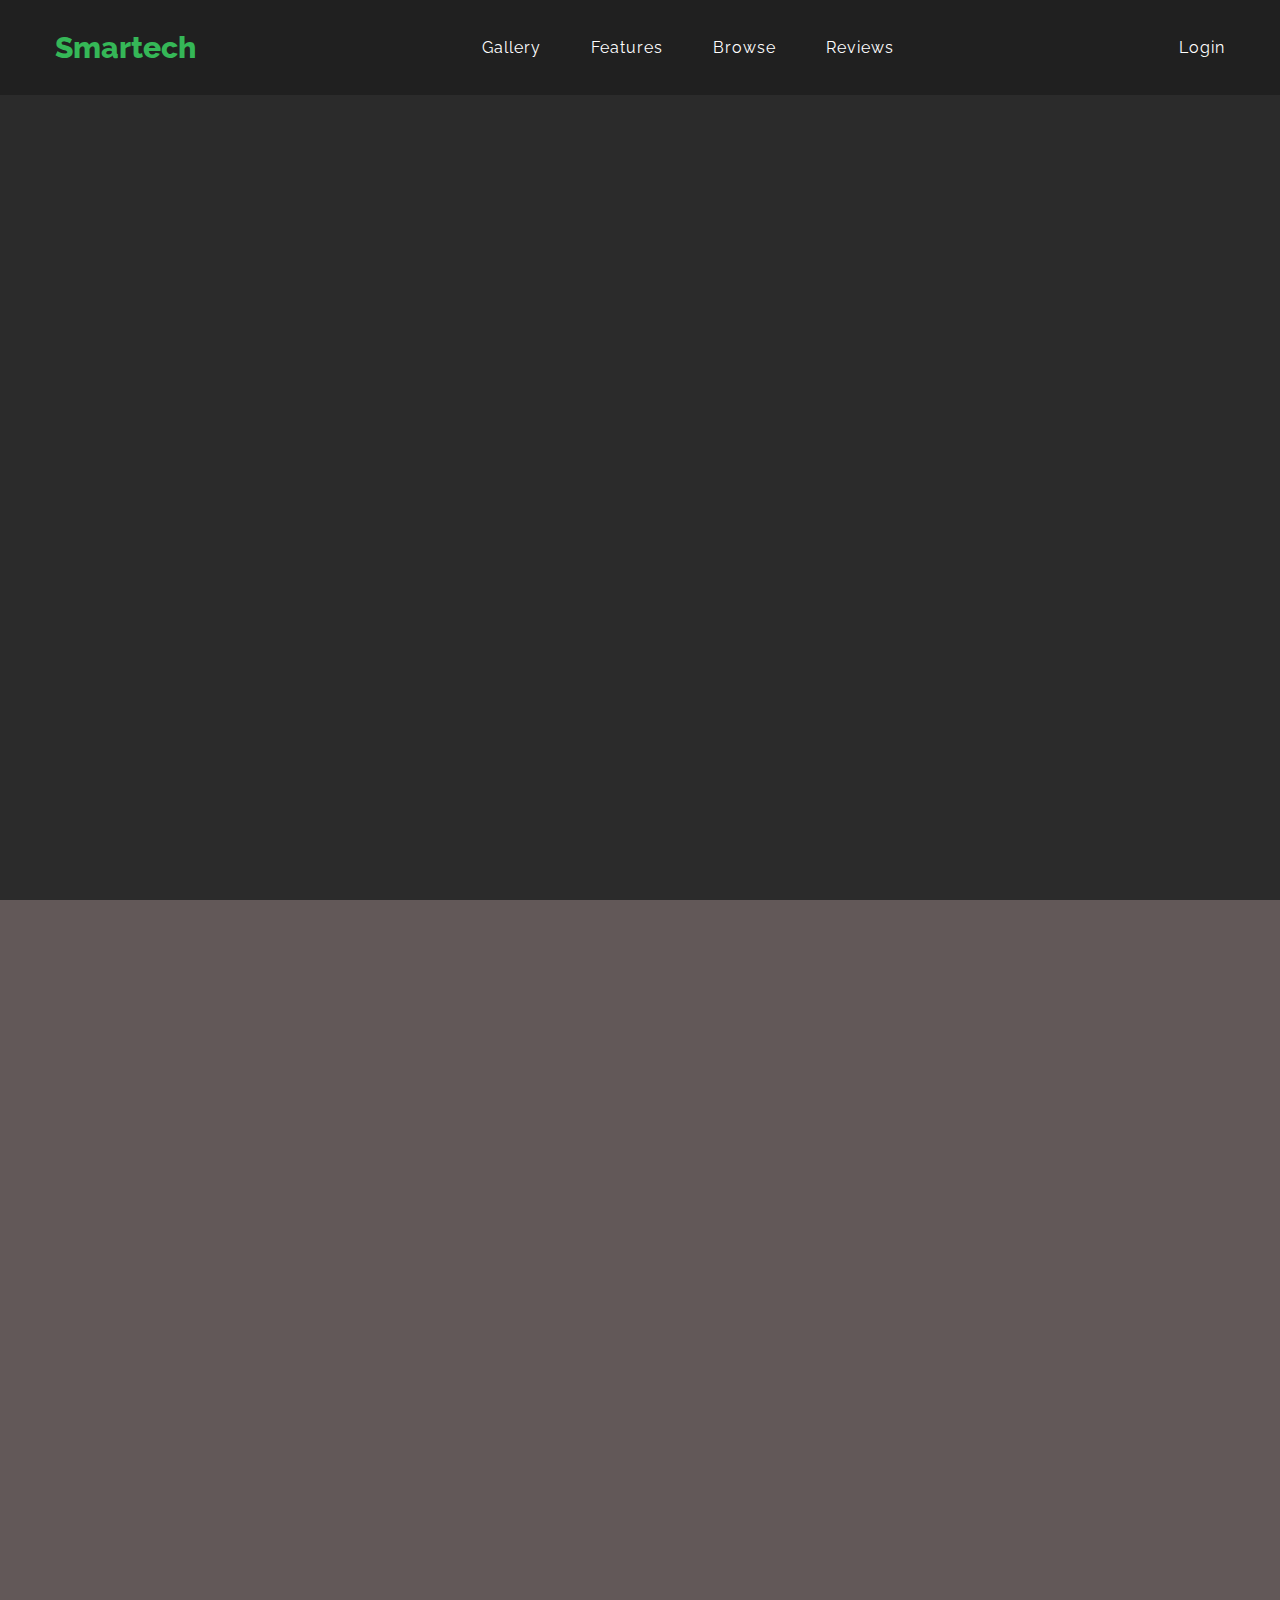
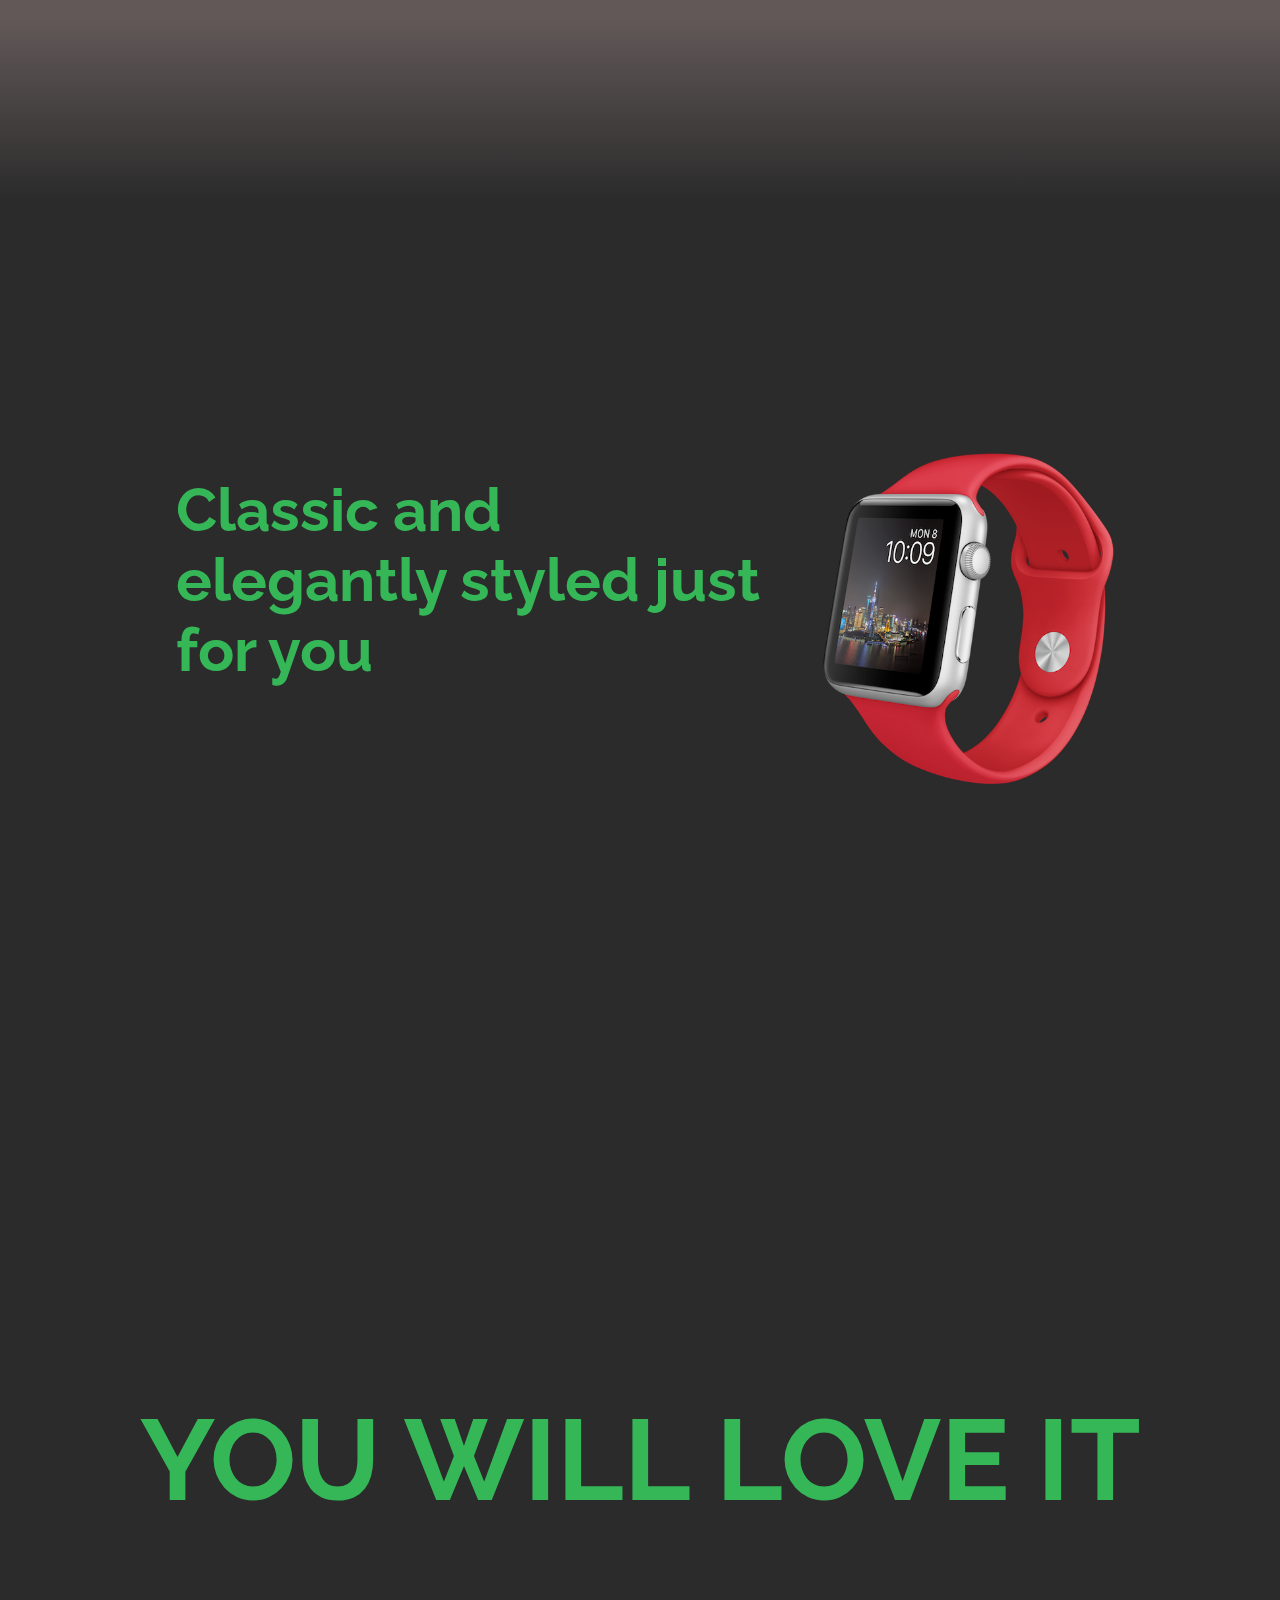
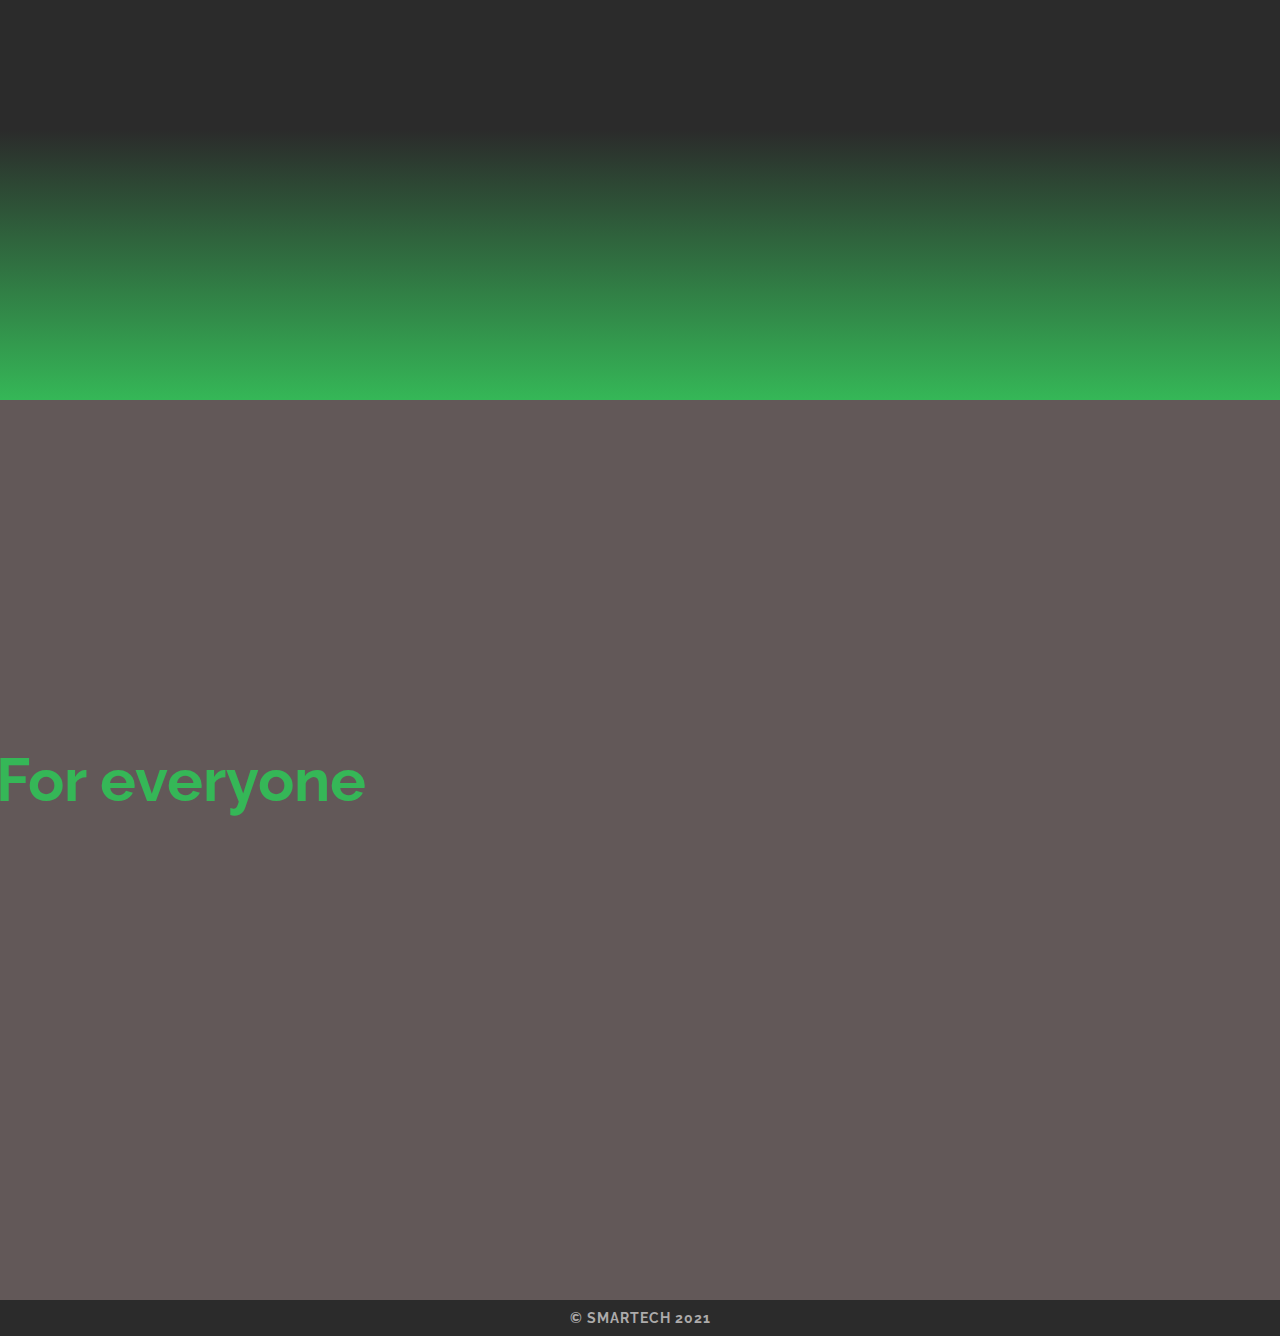
==== gallery.html @ 68a1e971 "changes to slide 1" ====
<!doctype html>
<html lang="en">
<head>
    <meta charset="UTF-8">
    <meta name="viewport"
          content="width=device-width, user-scalable=no, initial-scale=1.0, maximum-scale=1.0, minimum-scale=1.0">
    <meta http-equiv="X-UA-Compatible" content="ie=edge">
    <title>Smartech - Gallery</title>
    <link rel="preconnect" href="https://fonts.gstatic.com">
    <link href="https://fonts.googleapis.com/css2?family=Raleway:ital,wght@0,400;0,500;0,700;0,800,1,400;1,700&display=swap" rel="stylesheet">
    <link rel="stylesheet" href="style.css">
</head>
<body>
<header>
    <div class="container">
        <nav class="nav">
            <a href="index.html" class="nav-logo">Smartech</a>
            <ul class="nav-list">
                
                <li class="nav-item">
                    <a href="gallery.html" class="nav-link">Gallery</a>
                </li>
                <li class="nav-item">
                    <a href="#" class="nav-link">Features</a>
                </li>
                <li class="nav-item">
                    <a href="#" class="nav-link">Browse</a>
                </li>
                <li class="nav-item">
                    <a href="#" class="nav-link">Reviews</a>
                </li>
            </ul>
            <div class="login">
                <a href="#" class="nav-link">Login</a>
            </div>
        </nav>
    </div>
</header>

<section class="hero">
    <div class="circle moving-circle">
        <img src="img/ring.png" alt="">
    </div>

    <div class="container">
            <div class="imgs-wrapper">
                <img class="watch-slide-1" src="img/3.png" alt="">
                <img class="watch-slide-2" src="img/2.png" alt="">
                
                <div class="sub-text">
                    <h3 style="margin-left: -6rem;">Elegant White</h3>
                    <h3 style="margin-left: 30rem;" >Classic Black</h3>
                </div>
               
            </div>
            </div>
            
    </div>
</section>
<section class="scroll">
        <div class="container">
            <div class="content-2">
                <div class="middle-text">
                    <h1 class="text-2">With apps for <span>everyday use</span></h1>
                </div>
                <div class="watch watch-img-1">
                    <img src="img/gold.png" style="width: 450px;" alt="">
                </div>
                
            </div>
        </div>
</section>
<section class="scroll-2">
    <div class="container-slide-1">
        <div class="content-2">
            <div class="slide-text-1">
                <h1 class="text-4">Classic and elegantly styled just for you<span></span></h1>
            </div>
            <div class="slide-1">
                <img src="img/red.png" style="width: 300px;" alt="">
            </div>
            
        </div>
        
    </div>
</section>
<section class="scroll-3">
    <div class="container">
        <div class="content-3">
            <div class="middle-text-horcenter">
                <h1 class="text-3"><span>You will love it</span></h1>
            </div>
            
            
        </div>

    </div>
</section>
<section class="scroll-4">
    <div class="container">
        <div class="slide-content-2">
            <div class="slide-text-2">
                <h1 class="text-4"><span>For everyone</span></h1>
            </div>
            <div class="slide-2">
                <img src="img/slide3.jpg" style="width: 20vw;" alt="">
            </div>
            
        </div>
    </div>
</section>
<footer class="footer">
    &copy; Smartech 2021
</footer>
<!--Gsap CDN    -->
<script src="https://cdnjs.cloudflare.com/ajax/libs/gsap/3.6.1/gsap.min.js"></script>
<script src="https://cdnjs.cloudflare.com/ajax/libs/gsap/3.6.1/ScrollTrigger.min.js"></script>
<script>
    
    gsap.to(".moving-circle", {x:1000, rotation: 360, duration: 2});
    gsap.fromTo(".moving-circle", {opacity: 1},{opacity: 0, delay:1});
    
    // 2 watches
    gsap.fromTo('.watch-slide-1',
        {x: '-30rem', opacity: 0},{x: 0, opacity: 1, ease: 'back.out(3)', delay:1.5});
        gsap.fromTo('.watch-slide-2',
        {x: '-30rem', opacity: 0},{x: 0, opacity: 1, ease: 'back.out(3)', delay:2});
        // gsap.fromTo('.slide-3',
        // {x: '-30rem', opacity: 0},{x: 0, opacity: 1, ease: 'back.out(3)', delay:2.5});

        gsap.from('.sub-text', {opacity: 0, y: 400, duration: 1, delay:2});
        
        gsap.fromTo(".text-2", {opacity: 0},{opacity: 1, delay:2});

        gsap.fromTo(".watch-img-2", {scale:0}, {scale:2, duration: 1.5});


        // watch
        gsap.to(".watch-img-1", {
            scrollTrigger: {
                trigger: '.watch-img-1', 
                toggleActions: "restart pause resume none" 
            }, 
            x: 500, duration:2.5
        });

        // slide text 1
        gsap.to(".slide-text-1", {
            scrollTrigger: {
                trigger: '.slide-1', 
                toggleActions: "restart pause reverse none" 
            }, 
            x: -200, duration:2
        });

        gsap.to(".slide-1", {
            scrollTrigger: {
                trigger: '.slide-1', 
                toggleActions: "restart pause reverse none" 
            }, 
            x: -160, duration:2
        });

        // slide 2
        gsap.to(".slide-2", {
            scrollTrigger: {
                trigger: ".slide-content-2",
                start: "20px 80%",
                // markers: true,
                toggleActions: "restart pause reverse none"
            },
            scale:3, 
            duration: 3.5
        });

        // slide text 2
        gsap.to(".slide-text-2", {
            scrollTrigger: {
                trigger: '.slide-2', 
                toggleActions: "restart none none none" 
            }, 
            x: 170, duration:3
        });


        // You will love it text
        gsap.to(".text-3", {
            scrollTrigger: {
                trigger: ".text-3",
                start: "20px 80%",
                // markers: true,
                toggleActions: "restart pause reverse none"
            },
            scale:2.1, 
            duration: 3.5
        });



</script>
</body>
</html>
---- style.css ----
*{
    margin: 0;
    padding: 0;
    box-sizing: border-box;
}

html{
    font-size: 10px;
    font-family: 'Raleway', sans-serif;
}

header{
    width: 100%;
    position: absolute;
    top: 0;
    left: 0;
    padding: 3rem 0;
    z-index: 999;
    background: rgba(0, 0, 0, 0.25);
}

.container{
    max-width: 120rem;
    margin: 0 auto;
    padding: 0 1.5rem;
}

.container-slide-1 {
    max-width: 120rem;
    margin: 0 auto;
    padding: 0 1.5rem;
}

.nav{
    width: 100%;
    display: flex;
    align-items: center;
    justify-content: space-between;
}

.nav-logo{
    font-size: 3rem;
    font-weight: 800;
    text-decoration: none;
    color: #35b757;
}

.nav-list{
    display: flex;
    list-style: none;
}

.nav-item{
    margin: 0 2.5rem;
}

.nav-link{
    text-decoration: none;
    font-size: 1.6rem;
    font-weight: 400;
    letter-spacing: 1px;
    color: #fff;
    transition: color .5s;
}

.nav-link:hover{
    color: #35b757;
    
}

.hero{
    width: 100%;
    height: 100vh;
    background-color: #2b2b2b;
    overflow: hidden;
    position: relative;
    display: flex;
    align-items: center;
}

.scroll{
    width: 100%;
    height: 100vh;
    background: linear-gradient( #625858 80%, #2b2b2b);
    align-items: center;
    text-align: center;
}

.scroll-3{
    width: 100%;
    height: 100vh;
    background: linear-gradient(#2b2b2b 70%, #35b757);
    align-items: center;
    text-align: center;
}

.scroll-4{
    width: 100%;
    height: 100vh;
    background-color: #625858;
    align-items: center;
    text-align: center;
}

.scroll-2{
    width: 100%;
    height: 100vh;
    background-color: #2b2b2b;
    align-items: center;
    text-align: center;
}

.watch {
    width: 250px;
    position: relative;
    right: 400px;
    margin-top: 12rem;
}

.watch-2 {
    width: 250px;
    position: relative;
    right: 300px;
    margin-top: 12rem;
}

.middle-text {
    text-align: left;
    color: white;
    font-size: 4rem;
    width: 500px;
    text-transform: uppercase;
    margin-top: 5rem;
    /* flex:1; */
}

.slide-text-1 {
    text-align: left;
    color: white;
    font-size: 3rem;
    width: 500px;
    margin-top: 4rem;
    margin-left: 400px;
    /* flex:1; */
}

.slide-text-2 {
    text-align: left;
    color: white;
    font-size: 3rem;
    width: 500px;
    margin-top: 4rem;
    margin-left: 20px;
    /* flex:1; */
}

.slide-1 {
    margin-left: 30px;
    border-radius: 40px;
    box-shadow: 4 0 0 2px;
    margin-top: 12rem;
    margin-right: 50px;
 
}

.slide-2 {
    margin-left: 100px;
    border-radius: 40px;
    box-shadow: 4 0 0 2px;
    margin-top: 12rem;
}

.middle-text-horcenter {
    color: white;
    font-size: 4rem;
    text-transform: uppercase;
    margin: auto;

}

.middle-text-horcenter span {
    color: #35b757;
}

.middle-text span {
    color: #35b757;
}

.circle{
    position: absolute;
}

.circle-left{
    top: 3rem;
    left: -30rem;
}

.circle-right{
    bottom: -15rem;
    right: -3rem;
}

.moving-circle {
    width: 300px;
}


.content{
    width: 100%;
    display: flex;
    align-items: center;
    position: relative;
    z-index: 10;
    margin-left: 85px;
    margin-top: 50px;
}

.content-2 {
    width: 100%;
    height: 80vh;
    display: flex;
    align-items: center;
    position: relative;
    z-index: 10;
    margin-left: 45px;
}

.slide-content-2 {
    width: 100%;
    height: 80vh;
    display: flex;
    align-items: center;
    position: relative;
    z-index: 10;
    margin-left: 45px;
}

.content-3 {
    width: 100%;
    height: 80vh;
    display: flex;
    align-items: center;
    position: relative;
    z-index: 10;
    /* margin-left: 45px; */
}

.text{
    color: white;
    flex: 1;
    text-transform: uppercase;
}

.text-2{
    color: white;
    flex: 1;
    text-transform: uppercase;
}

.text-3{
    color: white;
    flex: 1;
    text-transform: uppercase;
}

.text-4{
    color: #35b757;
    flex: 1;
    margin-left: -200px;
}

.text h1{
    font-size: calc(0rem + 4vw);
    font-weight: 800;
    line-height: 1.2;
    outline: black;
    outline-width: 2px;
}

.text h1 span{
    color: #35b757;
    outline: black;
    outline-width: 2px;
}

.text h5{
    font-size: 1.9rem;
    font-weight: 800;
    margin: 8rem 0 4rem 0;
}

.text p{
    text-transform: lowercase;
    font-size: 1.6rem;
    line-height: 1.5;
    margin-bottom: 2rem;
}

.explore-btn{
    display: inline-block;
    font-size: 1.4rem;
    text-decoration: none;
    color: #fff;
    font-weight: 800;
    padding: 1.5rem 3rem;
    background-color: #35b757;
    color: black;
    transition: background-color 1s;
}

.explore-btn:hover{
    background-color: rgba(0, 0, 0, 0.85);
    color: white;
}

.watch-wrapper{
    flex: 0 0 30%;
}

.watch-wrapper img {
        width: 700px;
}

.imgs-wrapper {
   
}

.imgs-wrapper img{
    width: 450px;
}

.sub-text {
    color: #35b757;
    font-size: 2rem;
    display: flex;
    flex-direction: row;
    margin-left: 20rem;
    /* justify-content: flex-end; */
    /* justify-content: space-between; */

}
.overlay{
    width: 100%;
    height: 100vh;
    position: absolute;
    top: 0;
    left: 0;
    z-index: 9999;
    display: flex;
}

.layer{
    background-color: #625858;
}

.layer-1, .layer-2, .layer-3{
    flex: 1;
}


.footer {
    background: #2b2b2b;
    color: #ADABAB;
    font-size: 14px;
    font-weight: bold;
    text-transform: uppercase;
    letter-spacing: 1px;
    text-align: center;
    padding: 10px 0;
}
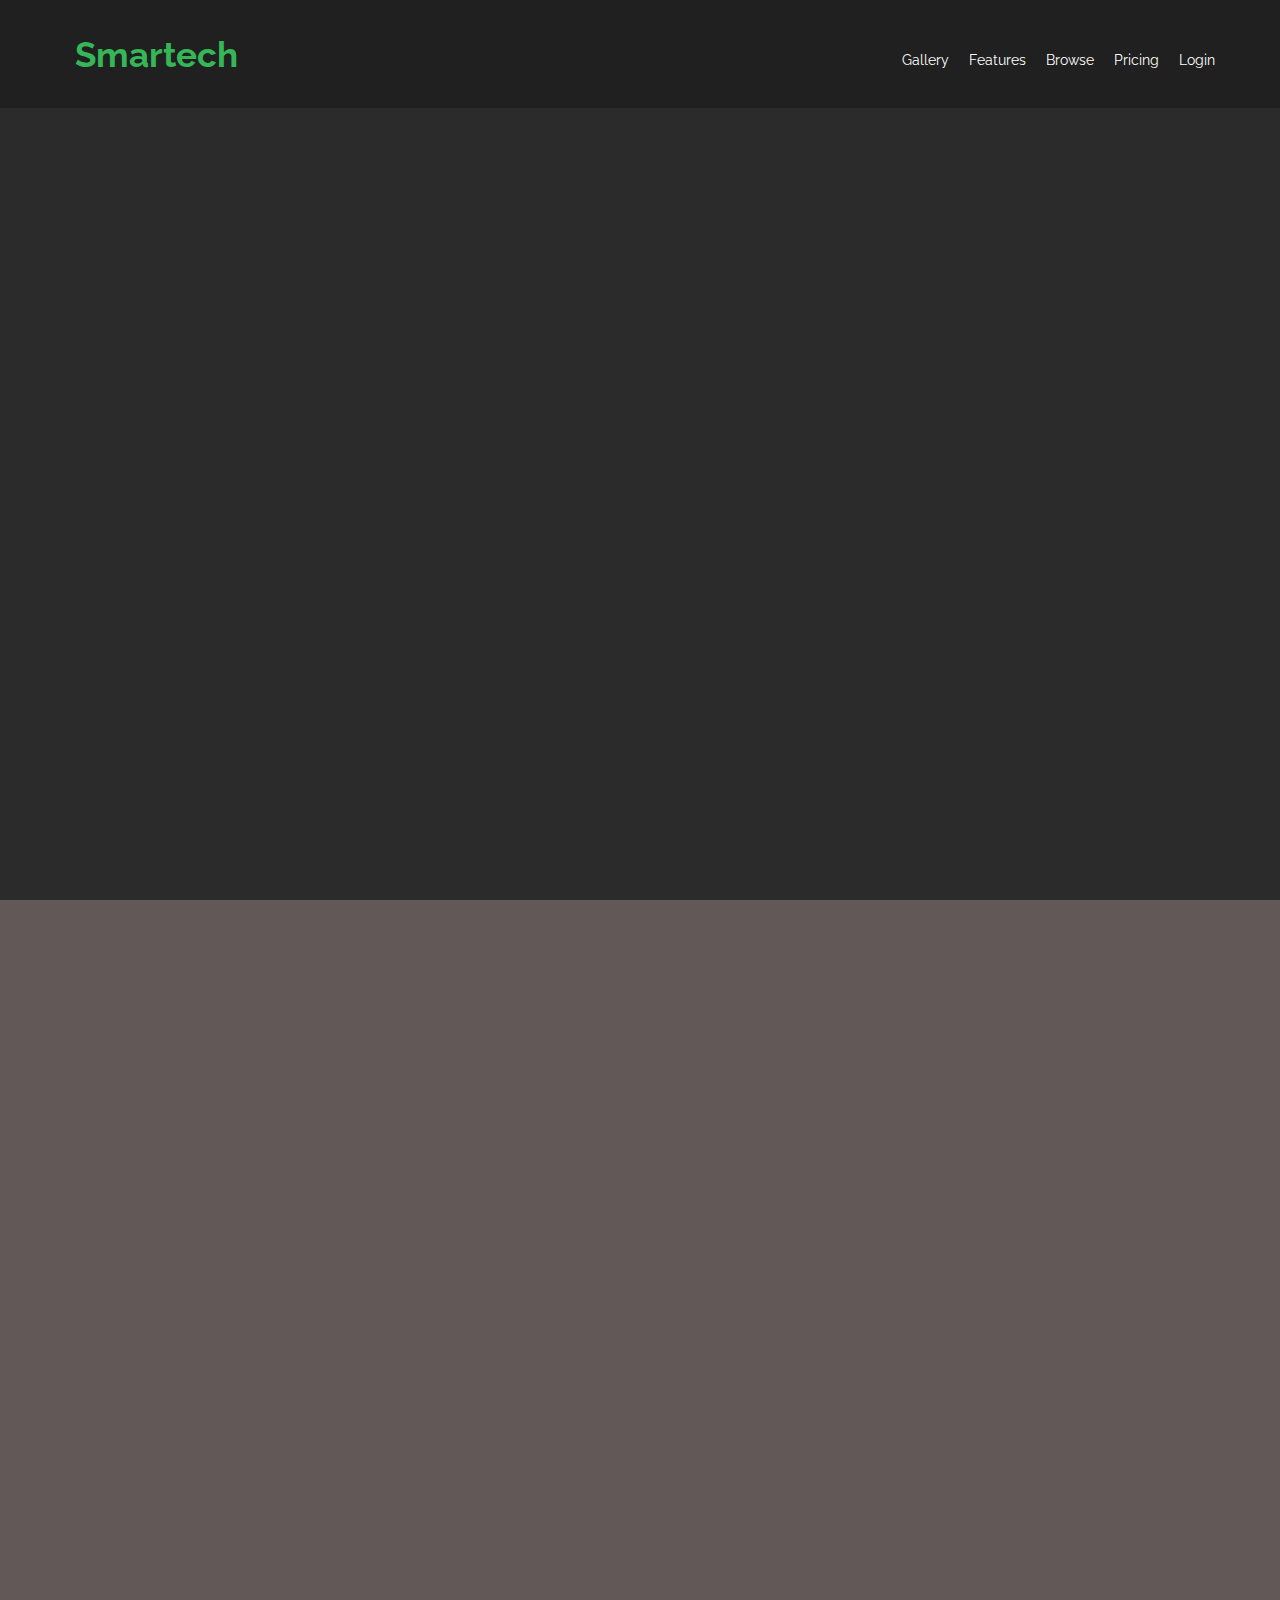
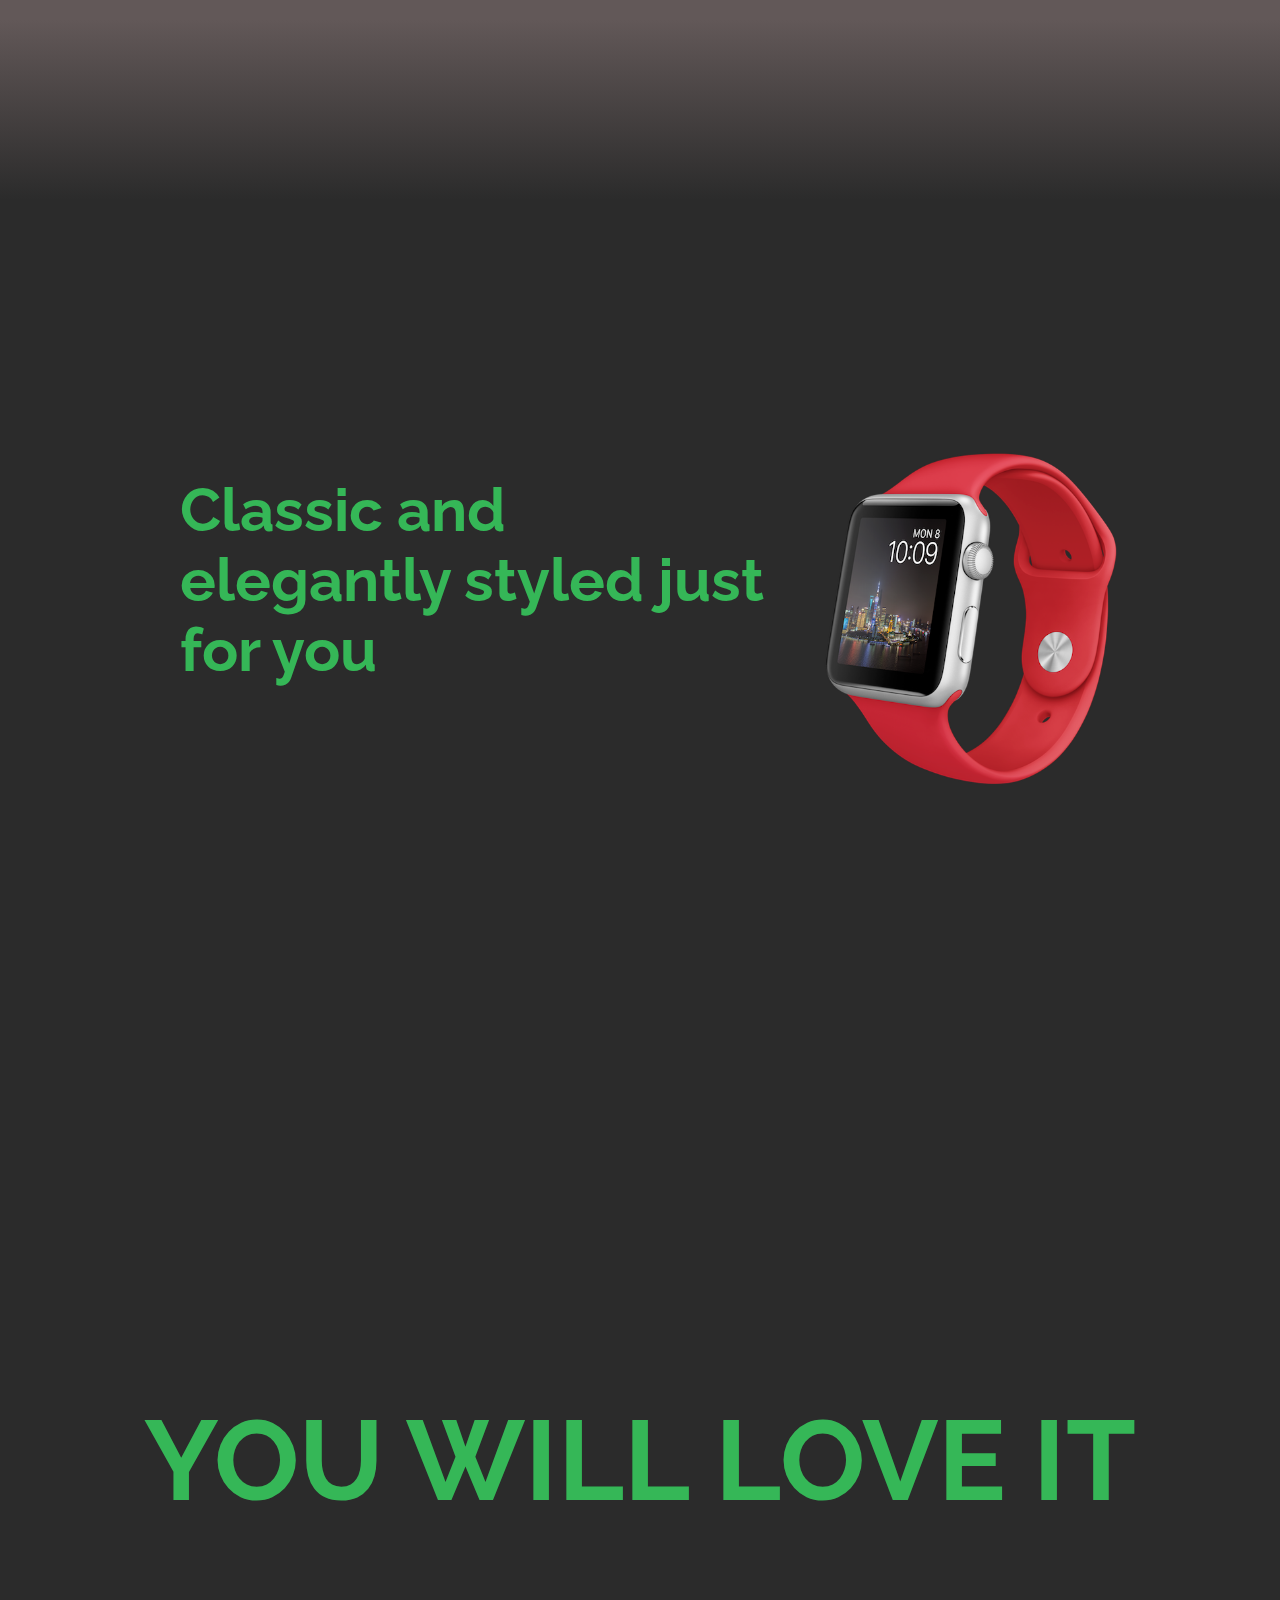
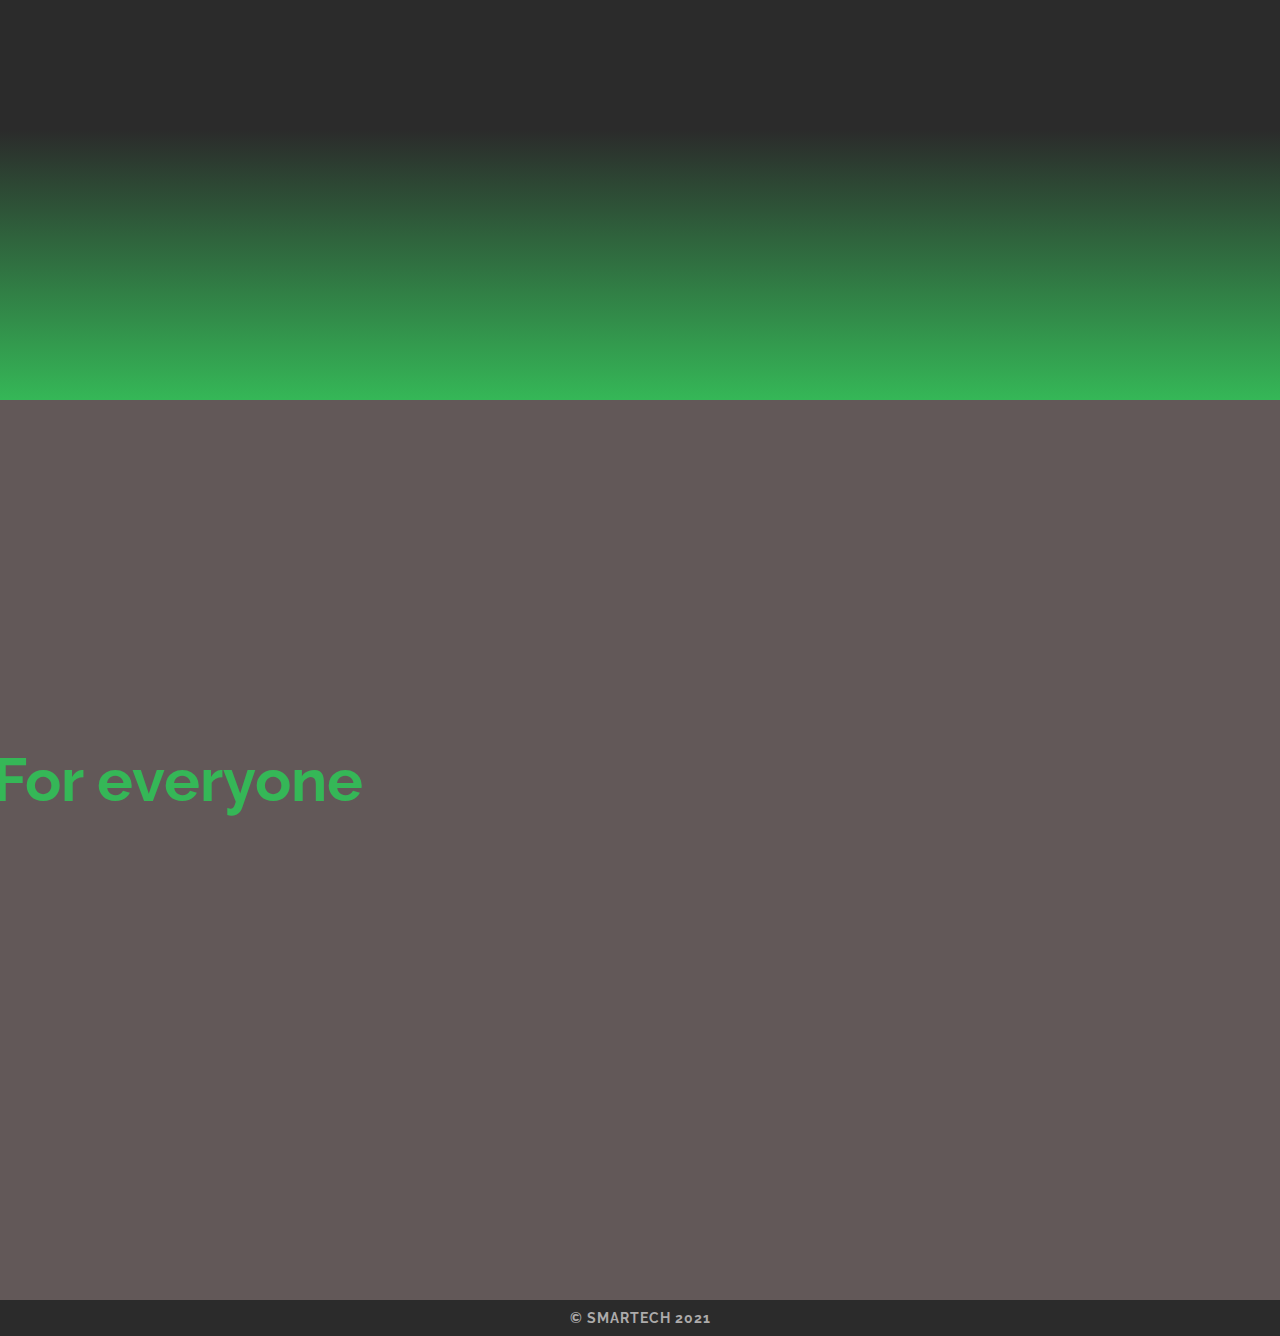
==== commit 672e06aa: "added mobile responsive" ====
--- a/gallery.html
+++ b/gallery.html
@@ -11,32 +11,27 @@
     <link rel="stylesheet" href="style.css">
 </head>
 <body>
-<header>
-    <div class="container">
-        <nav class="nav">
-            <a href="index.html" class="nav-logo">Smartech</a>
-            <ul class="nav-list">
-                
-                <li class="nav-item">
-                    <a href="gallery.html" class="nav-link">Gallery</a>
-                </li>
-                <li class="nav-item">
-                    <a href="#" class="nav-link">Features</a>
-                </li>
-                <li class="nav-item">
-                    <a href="#" class="nav-link">Browse</a>
-                </li>
-                <li class="nav-item">
-                    <a href="#" class="nav-link">Reviews</a>
-                </li>
-            </ul>
-            <div class="login">
-                <a href="#" class="nav-link">Login</a>
+    <header>
+        <div class="container">
+          <nav class="navbar">
+            <div class="brand-title"><a href="index.html">Smartech</a></div>
+            <a href="#" class="toggle-button">
+              <span class="bar"></span>
+              <span class="bar"></span>
+              <span class="bar"></span>
+            </a>
+            <div class="navbar-links">
+              <ul>
+                <li><a href="gallery.html">Gallery</a></li>
+                <li><a href="#">Features</a></li>
+                <li><a href="#">Browse</a></li>
+                <li><a href="#">Pricing</a></li>
+                <li><a href="#">Login</a></li>
+              </ul>
             </div>
-        </nav>
-    </div>
-</header>
-
+          </nav>
+              </div>
+    </header>
 <section class="hero">
     <div class="circle moving-circle">
         <img src="img/ring.png" alt="">
@@ -48,8 +43,8 @@
                 <img class="watch-slide-2" src="img/2.png" alt="">
                 
                 <div class="sub-text">
-                    <h3 style="margin-left: -6rem;">Elegant White</h3>
-                    <h3 style="margin-left: 30rem;" >Classic Black</h3>
+                    <h3 style="margin-left: -6rem;"><a href="#">Elegant White</a></h3>
+                    <h3 style="margin-left: 30rem;"><a href="#">Classic Black</a></h3>
                 </div>
                
             </div>
@@ -113,6 +108,7 @@
     &copy; Smartech 2021
 </footer>
 <!--Gsap CDN    -->
+<script src="app.js"></script>
 <script src="https://cdnjs.cloudflare.com/ajax/libs/gsap/3.6.1/gsap.min.js"></script>
 <script src="https://cdnjs.cloudflare.com/ajax/libs/gsap/3.6.1/ScrollTrigger.min.js"></script>
 <script>
--- a/style.css
+++ b/style.css
@@ -1,74 +1,228 @@
-*{
+* {
+    box-sizing: border-box;
+  }
+  
+  body {
     margin: 0;
     padding: 0;
-    box-sizing: border-box;
-}
-
-html{
-    font-size: 10px;
-    font-family: 'Raleway', sans-serif;
-}
-
-header{
-    width: 100%;
+  }
+  
+   html{
+      font-size: 10px;
+      font-family: 'Raleway', sans-serif;
+  }
+  
+  header{
+      width: 100%;
+      position: absolute;
+      top: 0;
+      left: 0;
+      padding: 3rem 0;
+      z-index: 999;
+      background: rgba(0, 0, 0, 0.25);
+  }
+  
+  .container{
+      max-width: 120rem;
+      margin: 0 auto;
+      padding: 0 1.5rem;
+  }
+  
+  .container-slide-1 {
+      max-width: 120rem;
+      margin: 0 auto;
+      padding: 0 1.5rem;
+  } 
+  
+  .navbar {
+    display: flex;
+      position: relative;
+      justify-content: space-between;
+      align-items: center;
+      color: white;
+      /* background: rgba(0, 0, 0, 0.75); */
+  }
+  
+  .brand-title {
+    font-size: 3.5rem;
+      margin-left: 2rem;
+  }
+  
+  .brand-title a {
+    color: #35b757;
+    text-decoration: none;
+    font-weight: bold;
+  }
+  
+  .navbar-links {
+    height: 100%;
+  }
+  
+  .navbar-links ul {
+    display: flex;
+    margin: 0;
+    padding: 0;
+  }
+  
+  .navbar-links li {
+    list-style: none;
+  }
+  
+  .navbar-links ul {
+    margin: 0;
+    padding: 0;
+    display: flex;
+  }
+  
+  .navbar-links li {
+    list-style: none;
+  }
+  
+  .navbar-links li a {
+    text-decoration: none;
+    color: white;
+    padding: 1rem;
+    display: block;
+    transition: color 1s;
+    font-size: 1.4rem;
+    /* margin-right: 15px; */
+    margin-top: 1.2rem;
+
+  }
+  
+  .navbar-links li a:hover {
+    color: #35b757;
+  }
+  
+  
+  /* .navbar-links li:hover {
+    background-color: #555;
+  } */
+  
+  .toggle-button {
     position: absolute;
-    top: 0;
-    left: 0;
-    padding: 3rem 0;
-    z-index: 999;
-    background: rgba(0, 0, 0, 0.25);
-}
-
-.container{
-    max-width: 120rem;
-    margin: 0 auto;
-    padding: 0 1.5rem;
-}
-
-.container-slide-1 {
-    max-width: 120rem;
-    margin: 0 auto;
-    padding: 0 1.5rem;
-}
-
-.nav{
-    width: 100%;
-    display: flex;
-    align-items: center;
+    top: .75rem;
+    right: 1.7rem;
+    display: none;
+    flex-direction: column;
     justify-content: space-between;
-}
-
-.nav-logo{
-    font-size: 3rem;
-    font-weight: 800;
-    text-decoration: none;
-    color: #35b757;
-}
-
-.nav-list{
-    display: flex;
-    list-style: none;
-}
-
-.nav-item{
-    margin: 0 2.5rem;
-}
-
-.nav-link{
-    text-decoration: none;
-    font-size: 1.6rem;
-    font-weight: 400;
-    letter-spacing: 1px;
-    color: #fff;
-    transition: color .5s;
-}
-
-.nav-link:hover{
-    color: #35b757;
+    width: 30px;
+    height: 21px;
+  }
+  
+  .toggle-button .bar {
+    height: 3px;
+    width: 100%;
+    background-color: #35b757;
+    border-radius: 10px;
+  }
+
+  @media (max-width: 950px) {
+      .container .imgs-wrapper {
+          display: flex;
+      }
+  }
+
+ @media (max-width: 500px) {
+
+     .container .imgs-wrapper {
+        flex-direction: column;
+     }
+
+     .container .imgs-wrapper {
+        margin-top: 9rem;
+     }
+
+     .container .imgs-wrapper img {
+         margin-bottom: -10rem;
+         margin-left: -5rem;
+     }
+
+     .watch-wrapper img {
+         margin-left: -45rem;
+         transform: scale(0.5);
+         margin-top: -25rem;
+     }
+
+     .content h1 {
+         margin-left: 6rem;
+         margin-top: 16rem;
+     }
+
+     .content .text h5 {
+        margin-right: -5rem;
+        margin-top: 28rem;
+     }
+
+     .middle-text .text-2 {
+         margin-left: -3rem;
+     }
+
+     .content-2 .slide-text-1 {
+        margin-top: -35rem;
+        font-size: 2.3rem;
+     }
+
+     .slide-1 img {
+         margin-top: 15rem;
+         margin-left: -30rem;
+     }
+
+     .slide-content-2 .slide-text-2 {
+         margin-top: -33rem;
+         margin-left: 2rem;
+     }
+
+     .slide-2 img {
+         margin-left: -15rem;
+         transform: scale(1.8);
+     }
+ }
+  
+  @media (max-width: 700px) {
+  
+    header {
+      background-color: rgba(0, 0, 0, 0.85);
+    }
+    .navbar {
+        flex-direction: column;
+        align-items: flex-start;
+    }
+  
+    .toggle-button {
+        display: flex;
+    }
+  
+    .navbar-links {
+        display: none;
+        width: 100%;
+    }
+  
+    .navbar-links ul {
+        width: 100%;
+        flex-direction: column;
+    }
+  
+    .navbar-links ul li {
+        text-align: center;
+    }
+  
+    .navbar-links ul li a {
+        padding: .5rem 1rem;
+    }
+  
+    .navbar-links.active {
+        display: flex;
+    }
+
+    .text {
+        margin-top: -130px;
+    }
     
-}
-
-.hero{
+  }
+  
+  
+  .hero{
     width: 100%;
     height: 100vh;
     background-color: #2b2b2b;
@@ -76,136 +230,134 @@
     position: relative;
     display: flex;
     align-items: center;
-}
-
-.scroll{
+  }
+  
+  .scroll{
     width: 100%;
     height: 100vh;
     background: linear-gradient( #625858 80%, #2b2b2b);
     align-items: center;
     text-align: center;
-}
-
-.scroll-3{
+  }
+  
+  .scroll-3{
     width: 100%;
     height: 100vh;
     background: linear-gradient(#2b2b2b 70%, #35b757);
     align-items: center;
     text-align: center;
-}
-
-.scroll-4{
+  }
+  
+  .scroll-4{
     width: 100%;
     height: 100vh;
     background-color: #625858;
     align-items: center;
     text-align: center;
-}
-
-.scroll-2{
+  }
+  
+  .scroll-2{
     width: 100%;
     height: 100vh;
     background-color: #2b2b2b;
     align-items: center;
     text-align: center;
-}
-
-.watch {
+  }
+  
+  .watch {
     width: 250px;
     position: relative;
     right: 400px;
     margin-top: 12rem;
-}
-
-.watch-2 {
+  }
+  
+  .watch-2 {
     width: 250px;
     position: relative;
     right: 300px;
     margin-top: 12rem;
-}
-
-.middle-text {
+  }
+  
+  .middle-text {
     text-align: left;
     color: white;
     font-size: 4rem;
     width: 500px;
     text-transform: uppercase;
     margin-top: 5rem;
-    /* flex:1; */
-}
-
-.slide-text-1 {
+  }
+  
+  .slide-text-1 {
     text-align: left;
     color: white;
     font-size: 3rem;
     width: 500px;
     margin-top: 4rem;
     margin-left: 400px;
-    /* flex:1; */
-}
-
-.slide-text-2 {
+  }
+  
+  .slide-text-2 {
     text-align: left;
     color: white;
     font-size: 3rem;
     width: 500px;
     margin-top: 4rem;
     margin-left: 20px;
-    /* flex:1; */
-}
-
-.slide-1 {
+    
+  }
+  
+  .slide-1 {
     margin-left: 30px;
     border-radius: 40px;
     box-shadow: 4 0 0 2px;
     margin-top: 12rem;
     margin-right: 50px;
- 
-}
-
-.slide-2 {
+  
+  }
+  
+  .slide-2 {
     margin-left: 100px;
     border-radius: 40px;
     box-shadow: 4 0 0 2px;
     margin-top: 12rem;
-}
-
-.middle-text-horcenter {
+  }
+  
+  .middle-text-horcenter {
     color: white;
     font-size: 4rem;
     text-transform: uppercase;
     margin: auto;
-
-}
-
-.middle-text-horcenter span {
-    color: #35b757;
-}
-
-.middle-text span {
-    color: #35b757;
-}
-
-.circle{
+  
+  }
+  
+  .middle-text-horcenter span {
+    color: #35b757;
+  }
+  
+  .middle-text span {
+    color: #35b757;
+  }
+  
+  .circle{
     position: absolute;
-}
-
-.circle-left{
+  }
+  
+  .circle-left{
     top: 3rem;
     left: -30rem;
-}
-
-.circle-right{
+  }
+  
+  .circle-right{
     bottom: -15rem;
     right: -3rem;
-}
-
-.moving-circle {
+  }
+  
+  .moving-circle {
     width: 300px;
-}
-
-
-.content{
+  }
+  
+  
+  .content{
     width: 100%;
     display: flex;
     align-items: center;
@@ -213,9 +365,9 @@
     z-index: 10;
     margin-left: 85px;
     margin-top: 50px;
-}
-
-.content-2 {
+  }
+  
+  .content-2 {
     width: 100%;
     height: 80vh;
     display: flex;
@@ -223,9 +375,9 @@
     position: relative;
     z-index: 10;
     margin-left: 45px;
-}
-
-.slide-content-2 {
+  }
+  
+  .slide-content-2 {
     width: 100%;
     height: 80vh;
     display: flex;
@@ -233,70 +385,86 @@
     position: relative;
     z-index: 10;
     margin-left: 45px;
-}
-
-.content-3 {
+  }
+  
+  .content-3 {
     width: 100%;
     height: 80vh;
     display: flex;
     align-items: center;
     position: relative;
     z-index: 10;
-    /* margin-left: 45px; */
-}
-
-.text{
+   
+  }
+  
+  .text{
     color: white;
     flex: 1;
     text-transform: uppercase;
-}
-
-.text-2{
+  }
+  
+  .text-2{
     color: white;
     flex: 1;
     text-transform: uppercase;
-}
-
-.text-3{
+  }
+  
+  .text-3{
     color: white;
     flex: 1;
     text-transform: uppercase;
-}
-
-.text-4{
+  }
+  
+  .text-4{
     color: #35b757;
     flex: 1;
     margin-left: -200px;
-}
-
-.text h1{
+  }
+  
+  .text h1{
     font-size: calc(0rem + 4vw);
     font-weight: 800;
     line-height: 1.2;
     outline: black;
     outline-width: 2px;
-}
-
-.text h1 span{
+  }
+  
+  h3 {
+    color: #35b757;
+  
+  }
+  
+  h3 a {
+    color: #35b757;
+    text-decoration: none;
+    transition: color 1s;
+  }
+  
+  h3 a:hover {
+    color: white;
+    text-decoration: none;
+  }
+  
+  .text h1 span{
     color: #35b757;
     outline: black;
     outline-width: 2px;
-}
-
-.text h5{
+  }
+  
+  .text h5{
     font-size: 1.9rem;
     font-weight: 800;
     margin: 8rem 0 4rem 0;
-}
-
-.text p{
+  }
+  
+  .text p{
     text-transform: lowercase;
     font-size: 1.6rem;
     line-height: 1.5;
     margin-bottom: 2rem;
-}
-
-.explore-btn{
+  }
+  
+  .explore-btn{
     display: inline-block;
     font-size: 1.4rem;
     text-decoration: none;
@@ -306,40 +474,38 @@
     background-color: #35b757;
     color: black;
     transition: background-color 1s;
-}
-
-.explore-btn:hover{
+  }
+  
+  .explore-btn:hover{
     background-color: rgba(0, 0, 0, 0.85);
     color: white;
-}
-
-.watch-wrapper{
+  }
+  
+  .watch-wrapper{
     flex: 0 0 30%;
-}
-
-.watch-wrapper img {
+  }
+  
+  .watch-wrapper img {
         width: 700px;
-}
-
-.imgs-wrapper {
+  }
+  
+  .imgs-wrapper {
    
-}
-
-.imgs-wrapper img{
+  }
+  
+  .imgs-wrapper img{
     width: 450px;
-}
-
-.sub-text {
+  }
+  
+  .sub-text {
     color: #35b757;
     font-size: 2rem;
     display: flex;
     flex-direction: row;
     margin-left: 20rem;
-    /* justify-content: flex-end; */
-    /* justify-content: space-between; */
-
-}
-.overlay{
+  
+  }
+  .overlay{
     width: 100%;
     height: 100vh;
     position: absolute;
@@ -347,18 +513,18 @@
     left: 0;
     z-index: 9999;
     display: flex;
-}
-
-.layer{
+  }
+  
+  .layer{
     background-color: #625858;
-}
-
-.layer-1, .layer-2, .layer-3{
+  }
+  
+  .layer-1, .layer-2, .layer-3{
     flex: 1;
-}
-
-
-.footer {
+  }
+  
+  
+  .footer {
     background: #2b2b2b;
     color: #ADABAB;
     font-size: 14px;
@@ -367,4 +533,5 @@
     letter-spacing: 1px;
     text-align: center;
     padding: 10px 0;
-}+  } 
+  
